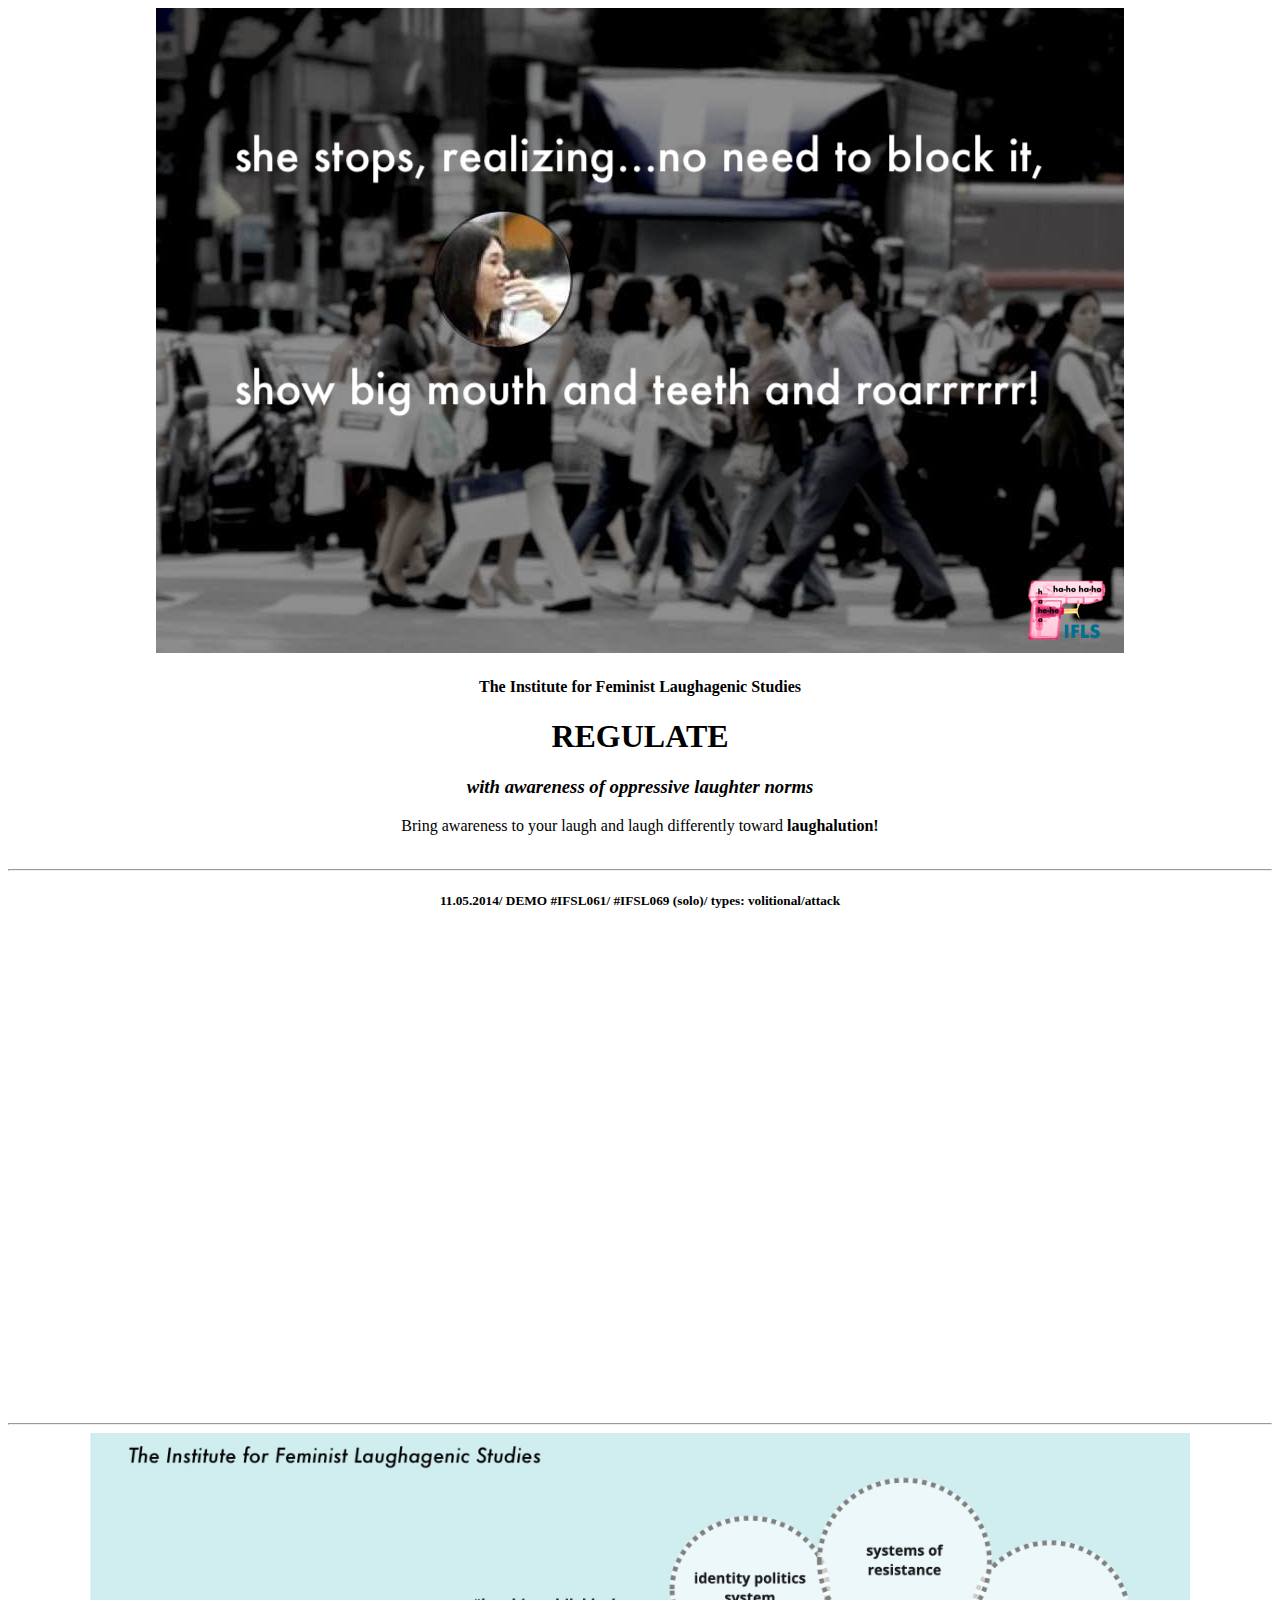
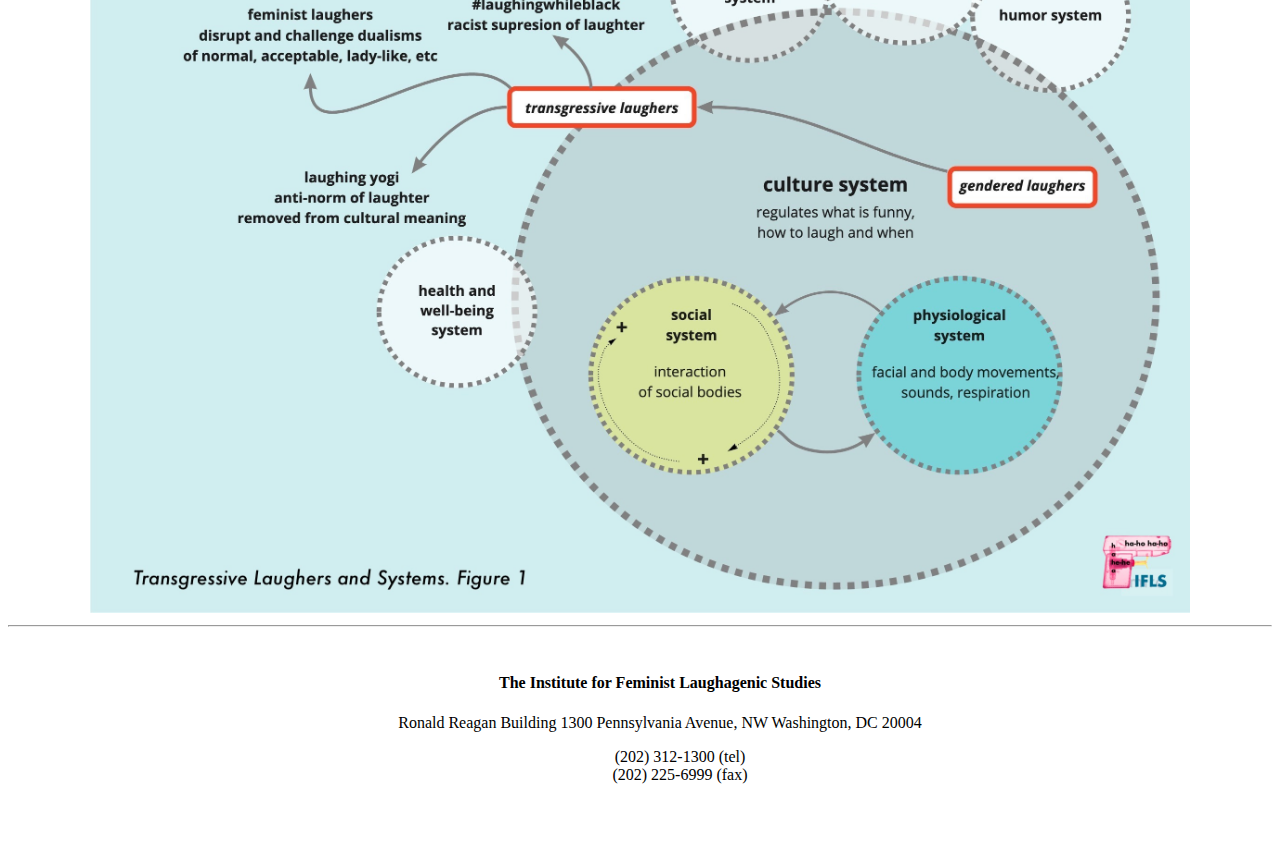
==== index3.html @ 4fd8f4b0 "initial version" ====
<!DOCTYPE html>
<html lang="en">
<head>
    <meta charset="UTF-8">
    <meta name="viewport" content="width=device-width, initial-scale=1.0">
    <title>REGULATE</title>
</head>

<body>
    <div>
<img src="assets/fastWalkingFLYER.jpg" alt="woman in a crowd covers mouth laughing"> </img>
    
    <h4 class="heading__Small1"> The Institute for Feminist Laughagenic Studies</h4>
</div>

<style>
    div {
    text-align: center;
    }
</style>

<div>

    <h1> REGULATE </h1>
    <h3><em> with awareness of oppressive laughter norms</em></h3>
    <p>Bring awareness to your laugh and laugh differently toward <b>laughalution!</b>
    <br>


<br>
<hr>
<h5>11.05.2014/ DEMO #IFSL061/ #IFSL069 (solo)/ types: volitional/attack</h5>
    <iframe src="https://player.vimeo.com/video/465215221" width="800" height="480" frameborder="0" allow="autoplay; fullscreen" allowfullscreen></iframe>
</div>

<div>
    <hr>
    <img src="assets/Figure1.jpg" alt="loop diagram" width="1100" height="780">
</div>
<hr>
<br


<hr>

<ul>
    <div>
        <h4 class="heading__Small1"> The Institute for Feminist Laughagenic Studies</h4>
        <p>Ronald Reagan Building 1300 Pennsylvania Avenue, NW Washington, DC 20004</p>
        <p> <ul>(202) 312-1300 (tel)</ul> <ul>(202) 225-6999 (fax)</ul> </p>
    </div>

</body>

<br>
<br>

</html>
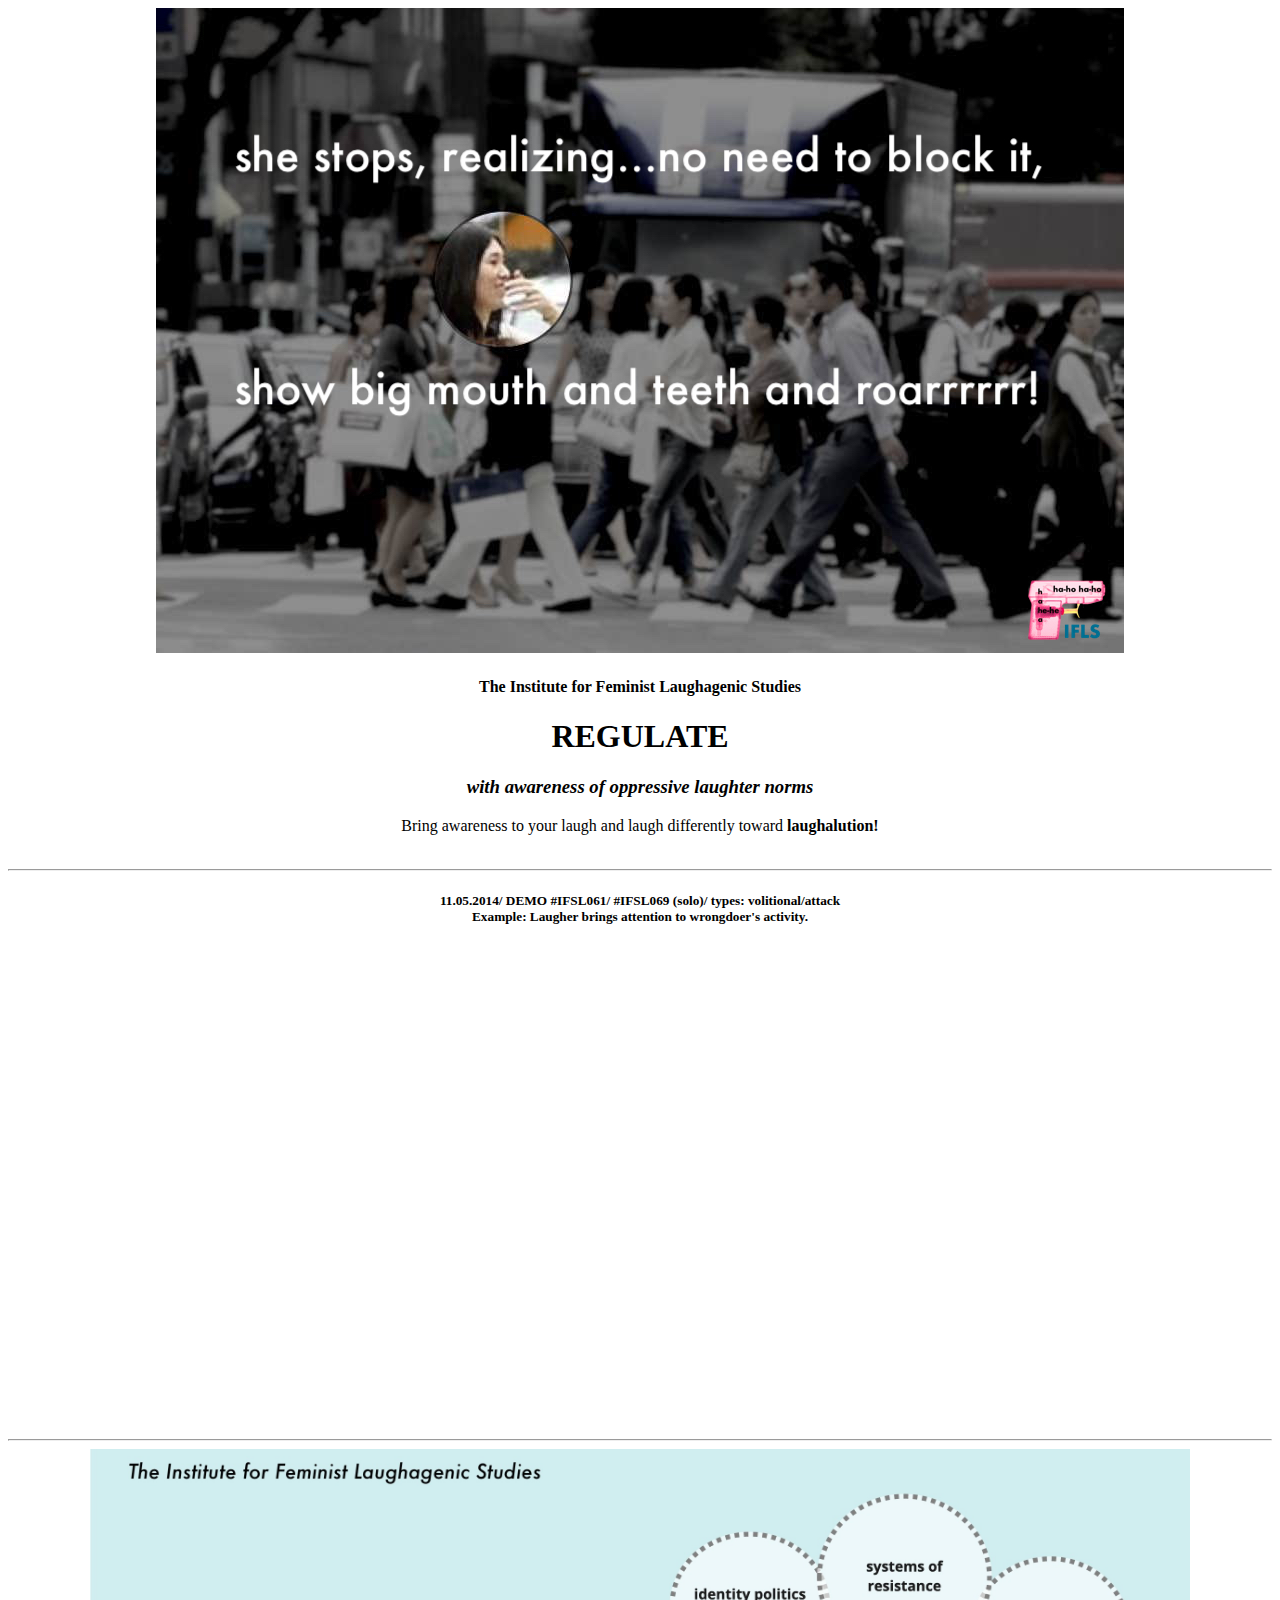
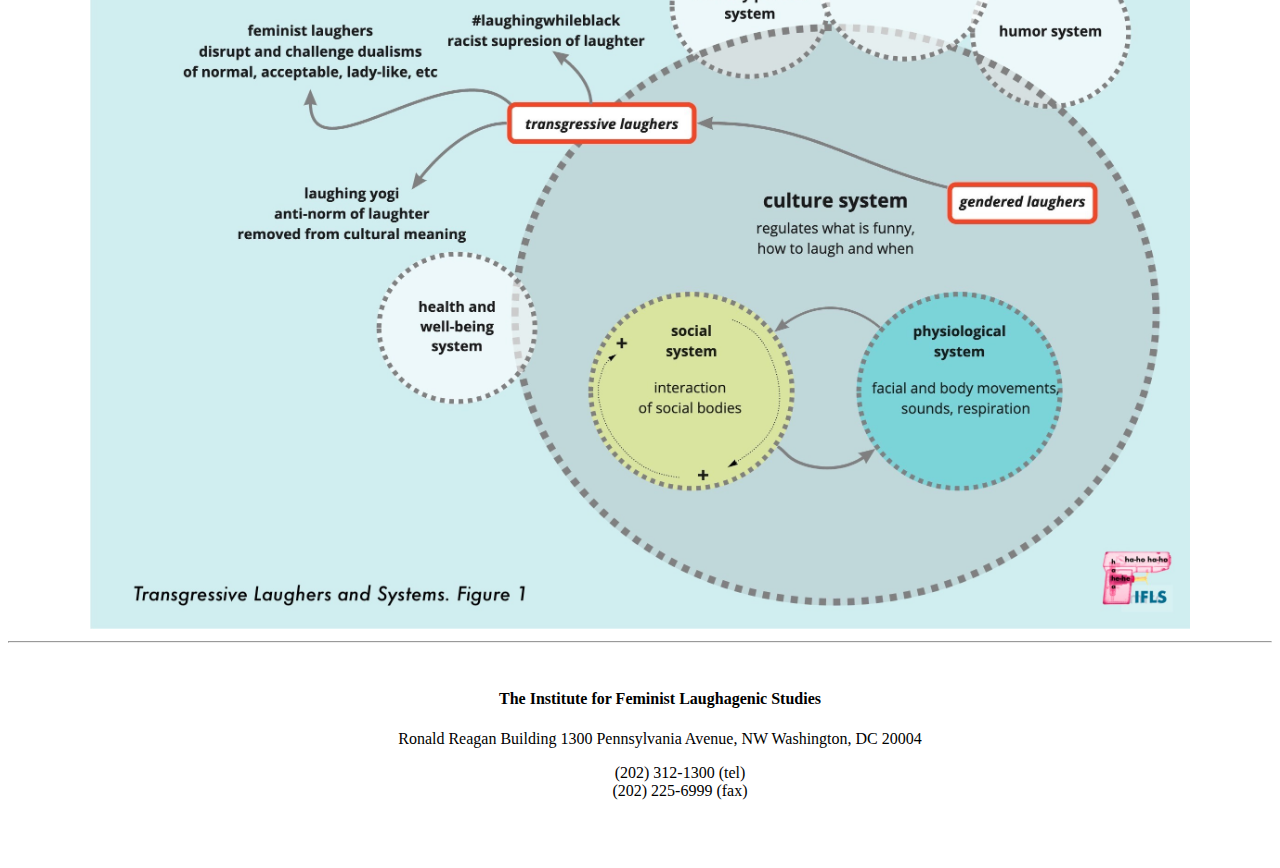
==== commit 39afd943: "small tweak on REGULATE video description" ====
--- a/index3.html
+++ b/index3.html
@@ -29,7 +29,8 @@
 
 <br>
 <hr>
-<h5>11.05.2014/ DEMO #IFSL061/ #IFSL069 (solo)/ types: volitional/attack</h5>
+<h5>11.05.2014/ DEMO #IFSL061/ #IFSL069 (solo)/ types: volitional/attack <br> 
+Example: Laugher brings attention to wrongdoer's activity.</h5>
     <iframe src="https://player.vimeo.com/video/465215221" width="800" height="480" frameborder="0" allow="autoplay; fullscreen" allowfullscreen></iframe>
 </div>
 
